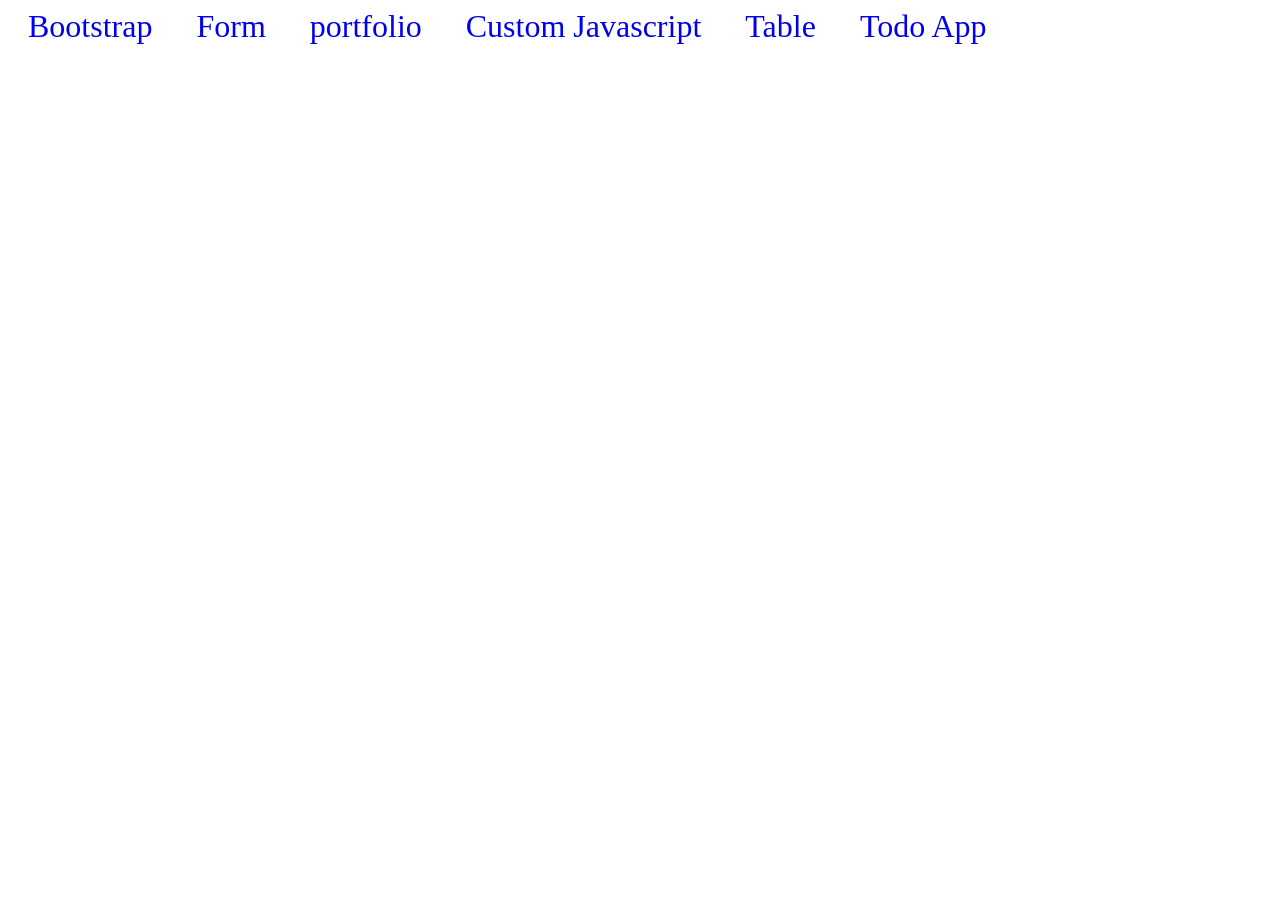
==== index.html @ 1c1641a0 "Internship Work" ====
<!DOCTYPE html>
<html lang="en">
<head>
  <meta charset="UTF-8">
  <meta name="viewport" content="width=device-width, initial-scale=1.0">
  <title>Comman File</title>
  <style>
    a {
      text-decoration: none;
      font-size: 2rem;
      padding: 20px;
    }
    a:hover {
      color: black;
  
    }
  </style>
</head>
<body>
  <a href="./Bootstrap/index.html">Bootstrap</a>
  <a href="./Form/index.html">Form</a>
  <a href="./Practice/index.html">portfolio</a>
  <a href="./Pure Javascript/index.html">Custom Javascript</a>
  <a href="./Table/index.html">Table</a>
  <a href="./Todo-App/index.html">Todo App</a>
</body>
</html>
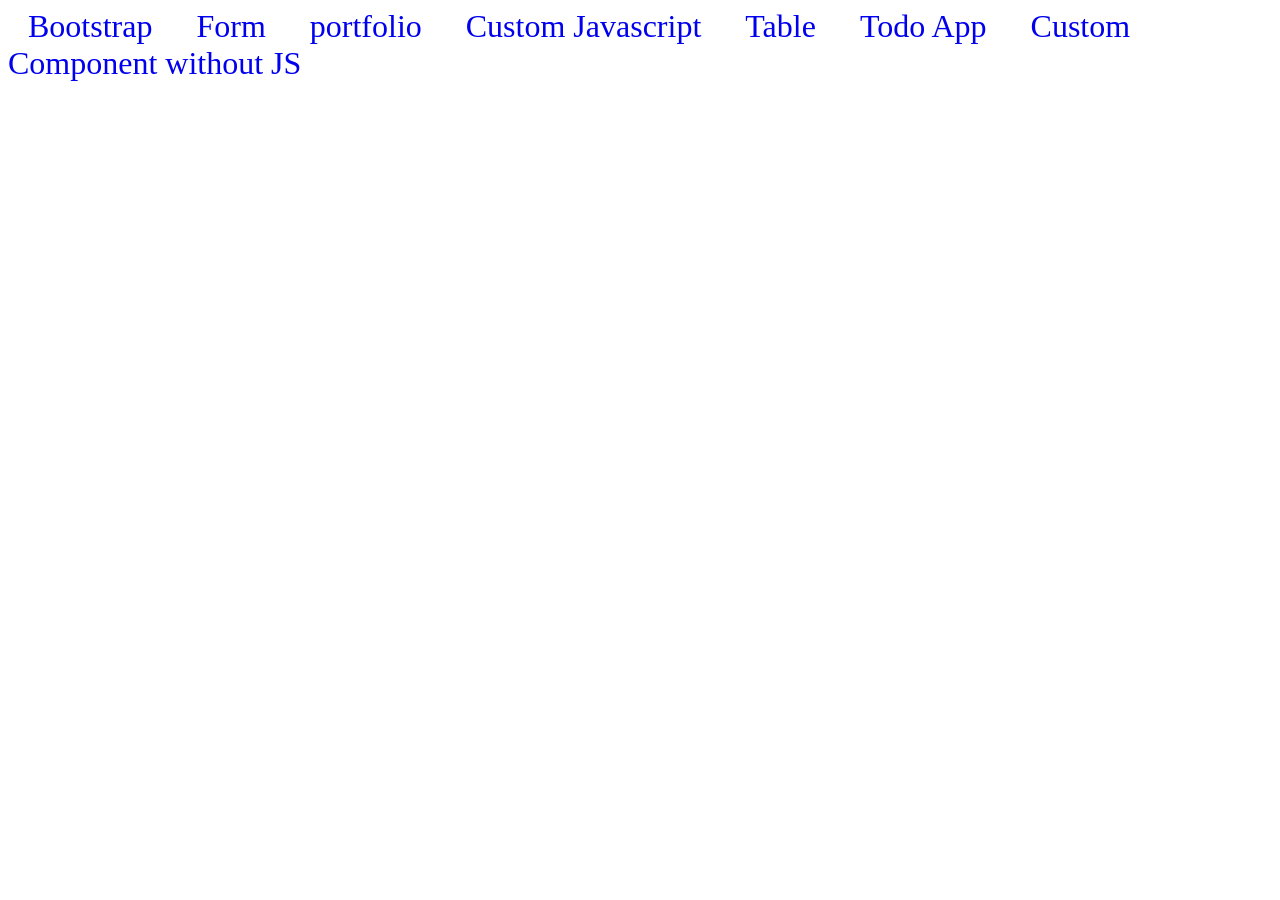
==== commit 462e4c66: "Custom component without JS link add in index file" ====
--- a/index.html
+++ b/index.html
@@ -23,5 +23,6 @@
   <a href="./Pure Javascript/index.html">Custom Javascript</a>
   <a href="./Table/index.html">Table</a>
   <a href="./Todo-App/index.html">Todo App</a>
+  <a href="./componentWithoutJS/index.html">Custom Component without JS</a>
 </body>
 </html>
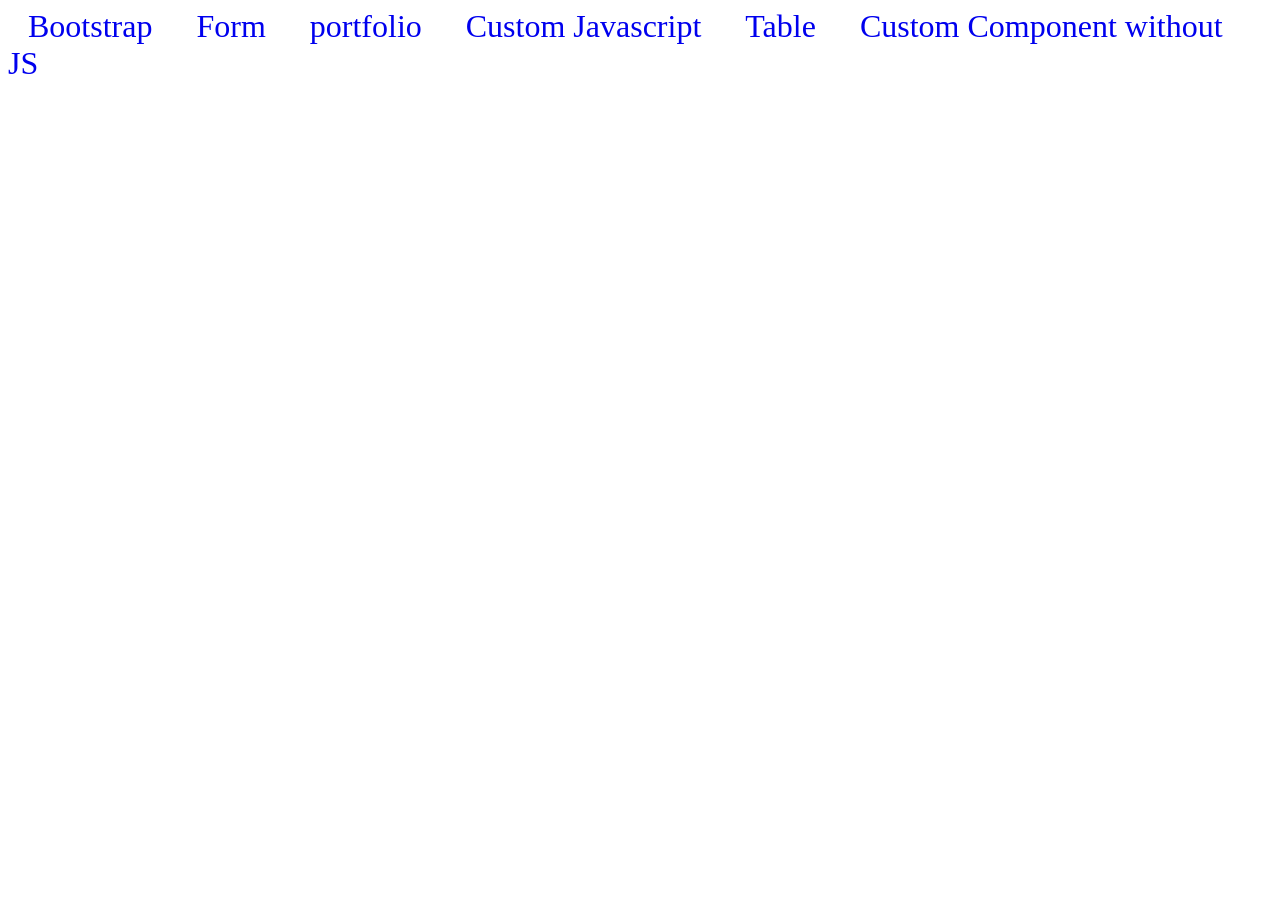
==== commit b5d6e3d6: "remove in index file todo app link" ====
--- a/index.html
+++ b/index.html
@@ -22,7 +22,6 @@
   <a href="./Practice/index.html">portfolio</a>
   <a href="./Pure Javascript/index.html">Custom Javascript</a>
   <a href="./Table/index.html">Table</a>
-  <a href="./Todo-App/index.html">Todo App</a>
   <a href="./componentWithoutJS/index.html">Custom Component without JS</a>
 </body>
 </html>
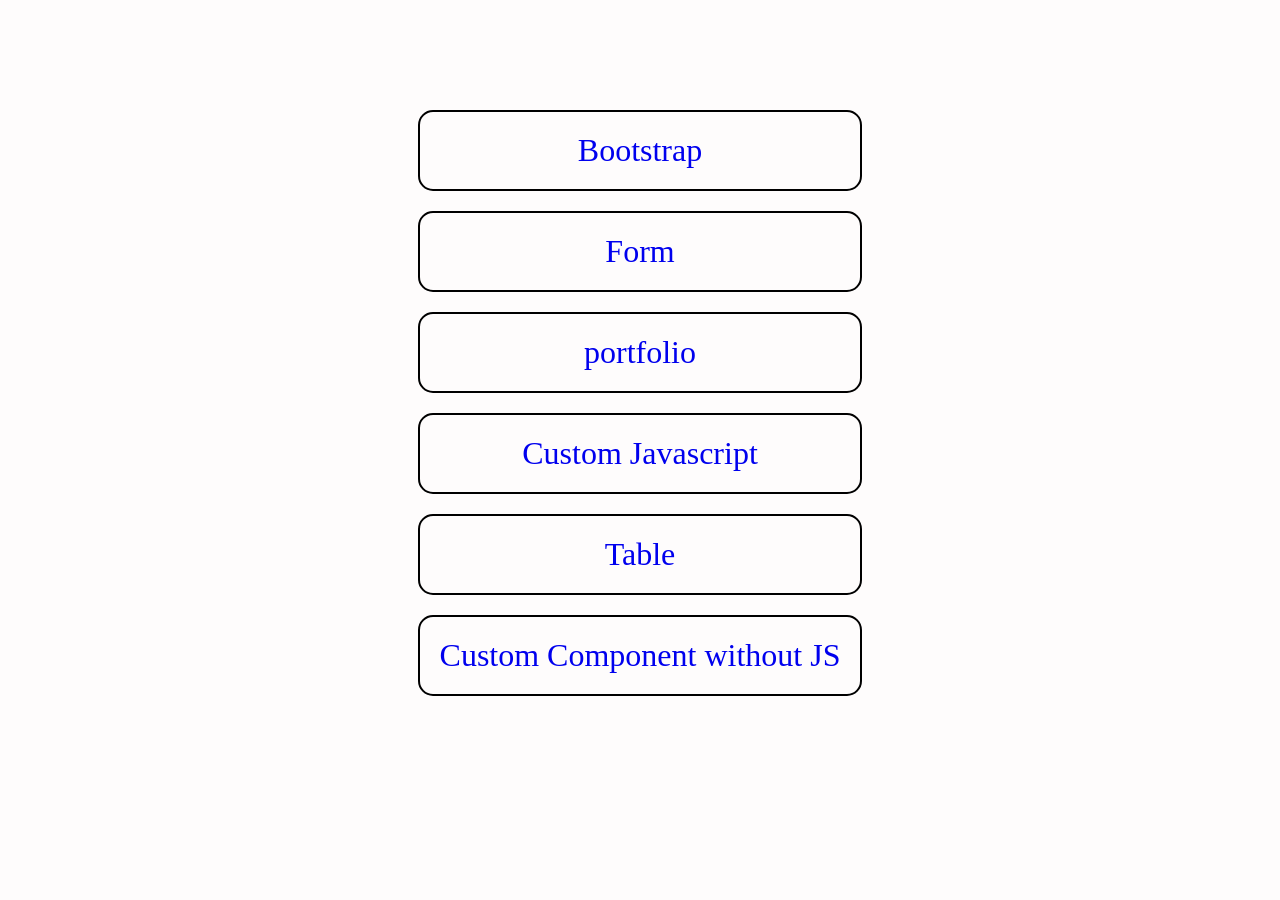
==== commit d85b6047: "Improve index page" ====
--- a/index.html
+++ b/index.html
@@ -1,27 +1,48 @@
-<!DOCTYPE html>
+<!doctype html>
 <html lang="en">
-<head>
-  <meta charset="UTF-8">
-  <meta name="viewport" content="width=device-width, initial-scale=1.0">
-  <title>Comman File</title>
-  <style>
-    a {
-      text-decoration: none;
-      font-size: 2rem;
-      padding: 20px;
-    }
-    a:hover {
-      color: black;
-  
-    }
-  </style>
-</head>
-<body>
-  <a href="./Bootstrap/index.html">Bootstrap</a>
-  <a href="./Form/index.html">Form</a>
-  <a href="./Practice/index.html">portfolio</a>
-  <a href="./Pure Javascript/index.html">Custom Javascript</a>
-  <a href="./Table/index.html">Table</a>
-  <a href="./componentWithoutJS/index.html">Custom Component without JS</a>
-</body>
-</html>+  <head>
+    <meta charset="UTF-8" />
+    <meta name="viewport" content="width=device-width, initial-scale=1.0" />
+    <title>Comman File</title>
+    <style>
+      body {
+        margin: 0;
+        padding: 0;
+        box-sizing: border-box;
+        background-color: rgb(254, 252, 252);
+      }
+      .container {
+        display: flex;
+        flex-direction: column;
+        justify-content: center;
+        align-items: center;
+        margin-top: 100px;
+      }
+      a {
+        text-decoration: none;
+        min-width: 400px;
+        text-align: center;
+        font-size: 2rem;
+        padding: 20px;
+        border: 2px solid black;
+        border-radius: 15px;
+        margin: 10px;
+      }
+      a:hover {
+        background: rgb(177, 177, 177);
+        color: black;
+        box-shadow: 2px 2px 5px black;
+      }
+    </style>
+  </head>
+  <body>
+    <div class="container">
+      <a href="./Bootstrap/index.html">Bootstrap</a>
+      <a href="./Form/index.html">Form</a>
+      <a href="./Practice/index.html">portfolio</a>
+      <a href="./Pure Javascript/index.html">Custom Javascript</a>
+      <a href="./Table/index.html">Table</a>
+      <a href="./componentWithoutJS/index.html">Custom Component without JS</a>
+    </div>
+  </body>
+</html>
